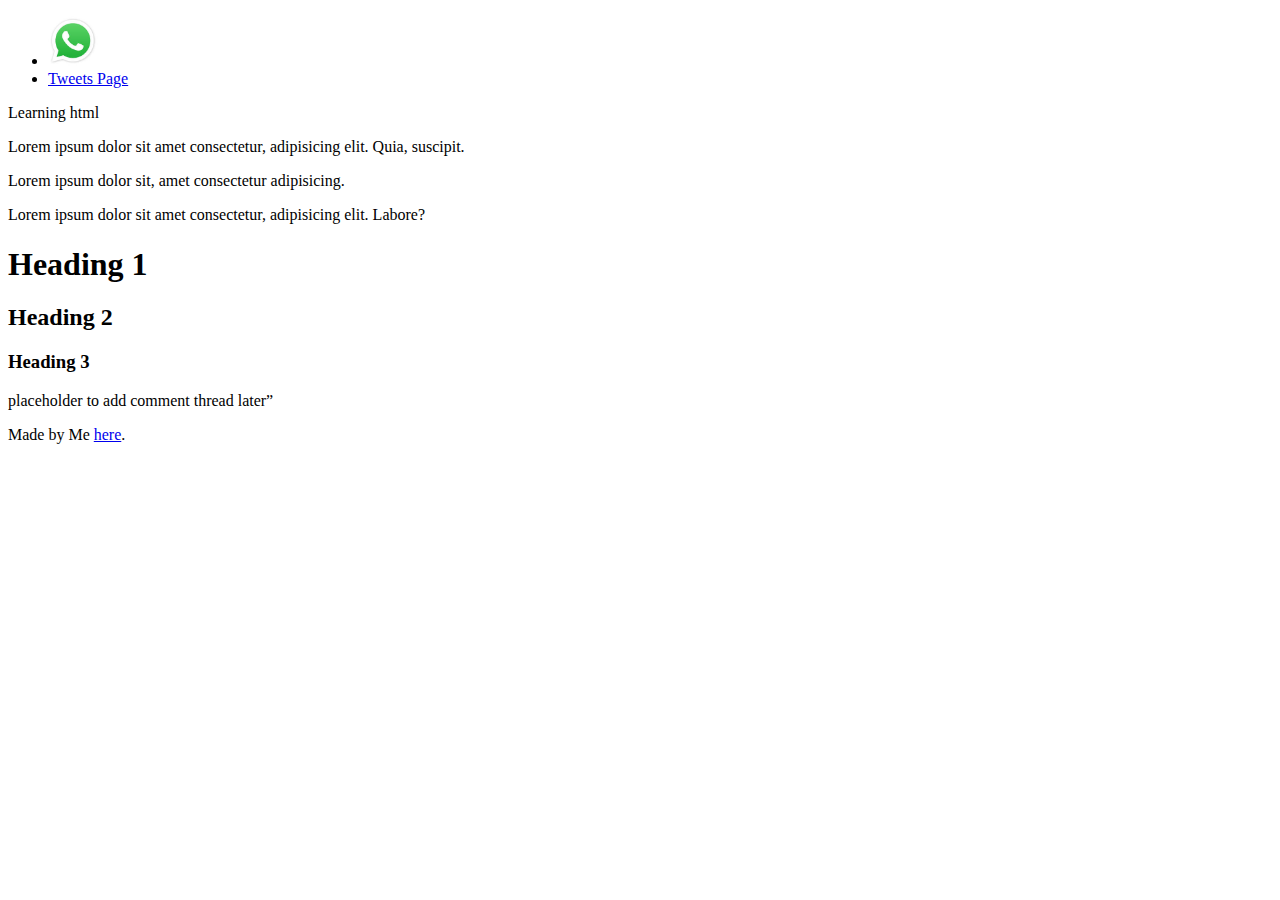
==== css_basic/index.html @ d7791a80 "index.html" ====
<!DOCTYPE html>
<html lang="en">
<head>
    <meta charset="UTF-8">
    <meta http-equiv="X-UA-Compatible" content="IE=edge">
    <meta name="viewport" content="width=device-width, initial-scale=1.0">
    <title>First Base page</title>
</head>
<body>
    <header>
        <ul>
            <li>
                <a href="./index.html">
                    <img src="[data-uri]"
                        width="50" alt="logo">
                </a>
            </li>
            <li>
                <a href="./tweets.html">Tweets Page</a>
            </li>
        </ul>
    </header>

    <main>
        <article>

            <p>Learning html</p>
            <p>Lorem ipsum dolor sit amet consectetur, adipisicing elit. Quia, suscipit.</p>
            <p>Lorem ipsum dolor sit, amet consectetur adipisicing.</p>
            <p>Lorem ipsum dolor sit amet consectetur, adipisicing elit. Labore?</p>

            <h1>Heading 1</h1>
            <h2>Heading 2</h2>
            <h3>Heading 3</h3>
        </article>

        <aside>
            <p>placeholder to add comment thread later”</p>
        </aside>

    </main>

    <footer>
        <p>Made by <Rachel Toronga> Me <a href="https://github.com/Rachel-png-coder/alu-web-development.git" target="_blank">here</a>.</p>
    </footer>    
</body>
</html>
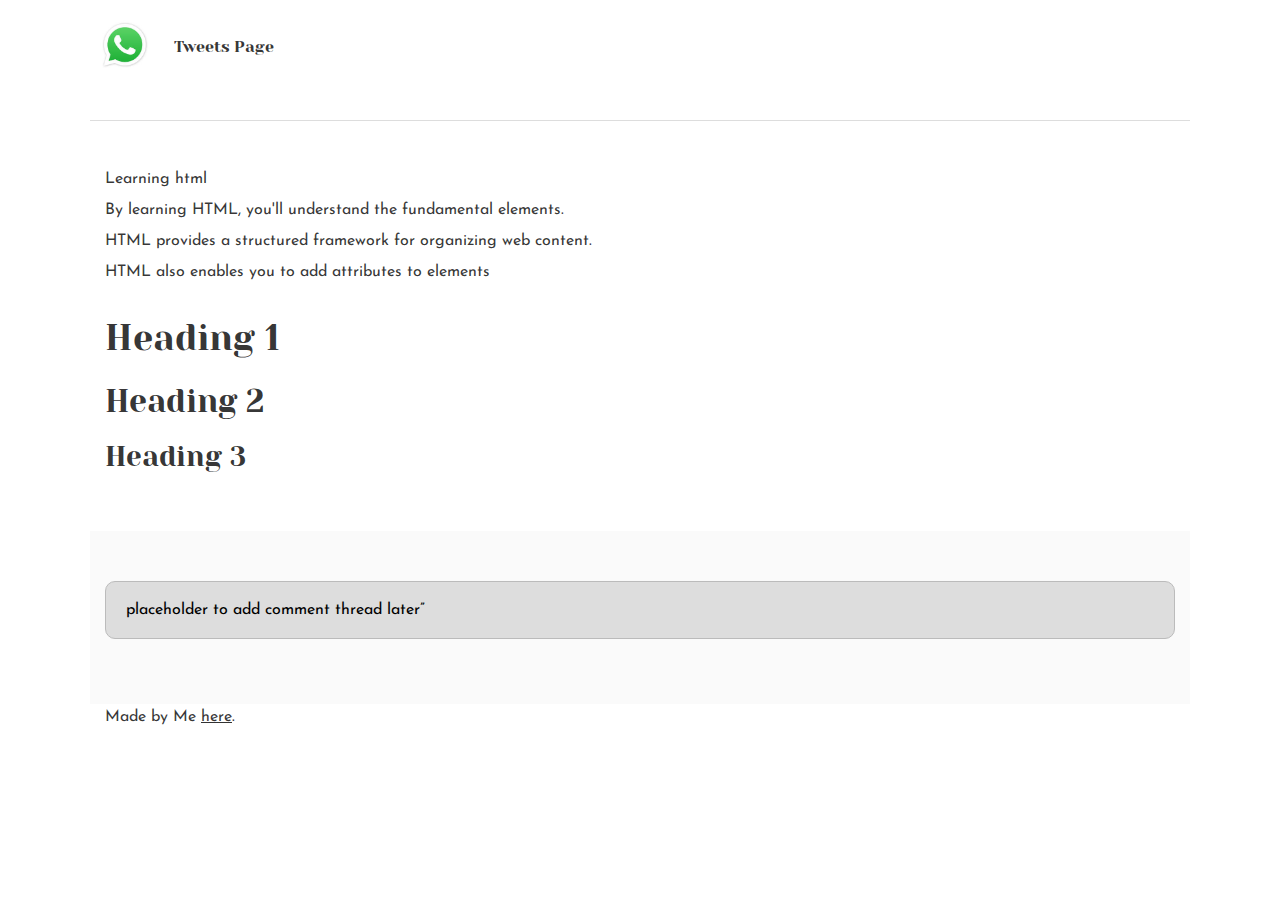
==== commit 74189ad1: "index.html" ====
--- a/css_basic/index.html
+++ b/css_basic/index.html
@@ -5,6 +5,8 @@
     <meta http-equiv="X-UA-Compatible" content="IE=edge">
     <meta name="viewport" content="width=device-width, initial-scale=1.0">
     <title>First Base page</title>
+    <link href="base.css" rel="stylesheet">
+    <link href="styles.css" rel="stylesheet">
 </head>
 <body>
     <header>
@@ -25,9 +27,9 @@
         <article>
 
             <p>Learning html</p>
-            <p>Lorem ipsum dolor sit amet consectetur, adipisicing elit. Quia, suscipit.</p>
-            <p>Lorem ipsum dolor sit, amet consectetur adipisicing.</p>
-            <p>Lorem ipsum dolor sit amet consectetur, adipisicing elit. Labore?</p>
+            <p>By learning HTML, you'll understand the fundamental elements.</p>
+            <p>HTML provides a structured framework for organizing web content.</p>
+	    <p>HTML also enables you to add attributes to elements<p/>
 
             <h1>Heading 1</h1>
             <h2>Heading 2</h2>
--- a/css_basic/base.css
+++ b/css_basic/base.css
@@ -0,0 +1,200 @@
+/* Importing webfonts */
+/* (If you're learning CSS, you should disregard that) */
+
+@import url(https://fonts.googleapis.com/css?family=Yeseva+One);
+@import url(https://fonts.googleapis.com/css?family=Josefin+Sans:400,700,700italic,400italic);
+
+
+/* CSS reset rules */
+
+html, body {
+	height: 100%;
+	min-height: 100%;
+}
+html, body, div, span, applet, object, iframe,
+h1, h2, h3, h4, h5, h6, p, blockquote, pre,
+a, abbr, acronym, address, big, cite, code,
+del, dfn, img, ins, kbd, q, s, samp,
+small, strike, sub, sup, tt, var,
+b, u, i, center,
+dl, dt, dd,
+fieldset, form, label, legend,
+table, caption, tbody, tfoot, thead, tr, th, td,
+article, aside, canvas, details, embed, 
+figure, figcaption, footer, header, hgroup, 
+menu, nav, output, ruby, section, summary,
+time, mark, audio, video {
+	margin: 0;
+	padding: 0;
+	border: 0;
+	font-size: 100%;
+	font: inherit;
+	vertical-align: baseline;
+}
+/* HTML5 display-role reset for older browsers */
+article, aside, details, figcaption, figure, 
+footer, header, hgroup, menu, nav, section {
+	display: block;
+}
+body {
+	line-height: 1;
+}
+blockquote, q {
+	quotes: none;
+}
+blockquote:before, blockquote:after,
+q:before, q:after {
+	content: '';
+	content: none;
+}
+table {
+	border-collapse: collapse;
+	border-spacing: 0;
+}
+
+
+/* Fonts and colors */
+
+body {
+	font-family: 'Josefin Sans', serif;
+	color: rgba(0, 0, 0, 0.8);
+}
+h1, h2, h3, h4, h5, h6, header {
+	font-family: 'Yeseva One', sans-serif;
+}
+article {
+}
+header {
+	border-bottom: 1px solid rgb(221,221,221);
+	transition: border-bottom-color 1s ease;
+}
+header a {
+	color: rgba(0, 0, 0, 0.8);
+}
+aside {
+	background: #FAFAFA;
+}
+aside p {
+	border: 1px solid #bbb;
+	background: #ddd;
+	color: black;
+}
+footer a {
+	color: rgba(0, 0, 0, 0.8);
+}
+a {
+	color: #F80002;
+}
+
+
+/* Positioning and margins */
+
+@media (min-width: 1100px) {
+	body {
+		width: 1100px;
+		margin: 0 auto;
+	}
+}
+
+article {
+	padding: 50px 15px;
+}
+article > *:first-child {
+	margin-top: 0;
+}
+aside {
+	padding: 50px 15px;
+}
+header .right {
+	float: right;
+	margin: 0 10px 15px;
+}
+
+
+/* Header */
+header {
+	padding: 20px 0;
+	height: 80px;
+}
+header ul {
+	list-style: none;
+	margin: 0;
+	padding: 0;
+}
+header li {
+	display: inline;
+	vertical-align:middle;
+}
+header li:first-child {
+	margin: 0;
+}
+header li a {
+	margin: 0 10px;
+}
+header li.logo {
+	font-size: 36px;
+}
+header a {
+	text-decoration: none;
+}
+
+
+/* Aside */
+
+aside p {
+	border-radius: 10px;
+	padding: 20px 20px;
+}
+
+
+/* Footer */
+
+footer {
+	padding: 5px 15px;
+	height: 80px;
+}
+
+
+/* Text styles and margins */
+
+p {
+	margin-bottom: 15px;
+}
+h1 {
+	font-size: 36px;
+	margin: 40px 0 20px;
+}
+h2 {
+	font-size: 32px;
+	margin: 30px 0 15px;
+}
+h3 {
+	font-size: 28px;
+	margin: 25px 0 10px;
+}
+h4 {
+	font-size: 20px;
+	font-weight: bold;
+	margin: 20px 0 10px;
+}
+h5 {
+	font-size: 18px;
+	font-weight: bold;
+	margin: 15px 0 10px;
+}
+h6 {
+	font-weight: bold;
+	margin: 5px 0;
+}
+
+@media (max-width: 800px) {
+  body.works_on_smartphone {
+  	display: block;
+  }
+  body.works_on_smartphone main {
+  	display: block;
+  }
+  header .right {
+  	float: none;
+  }
+}
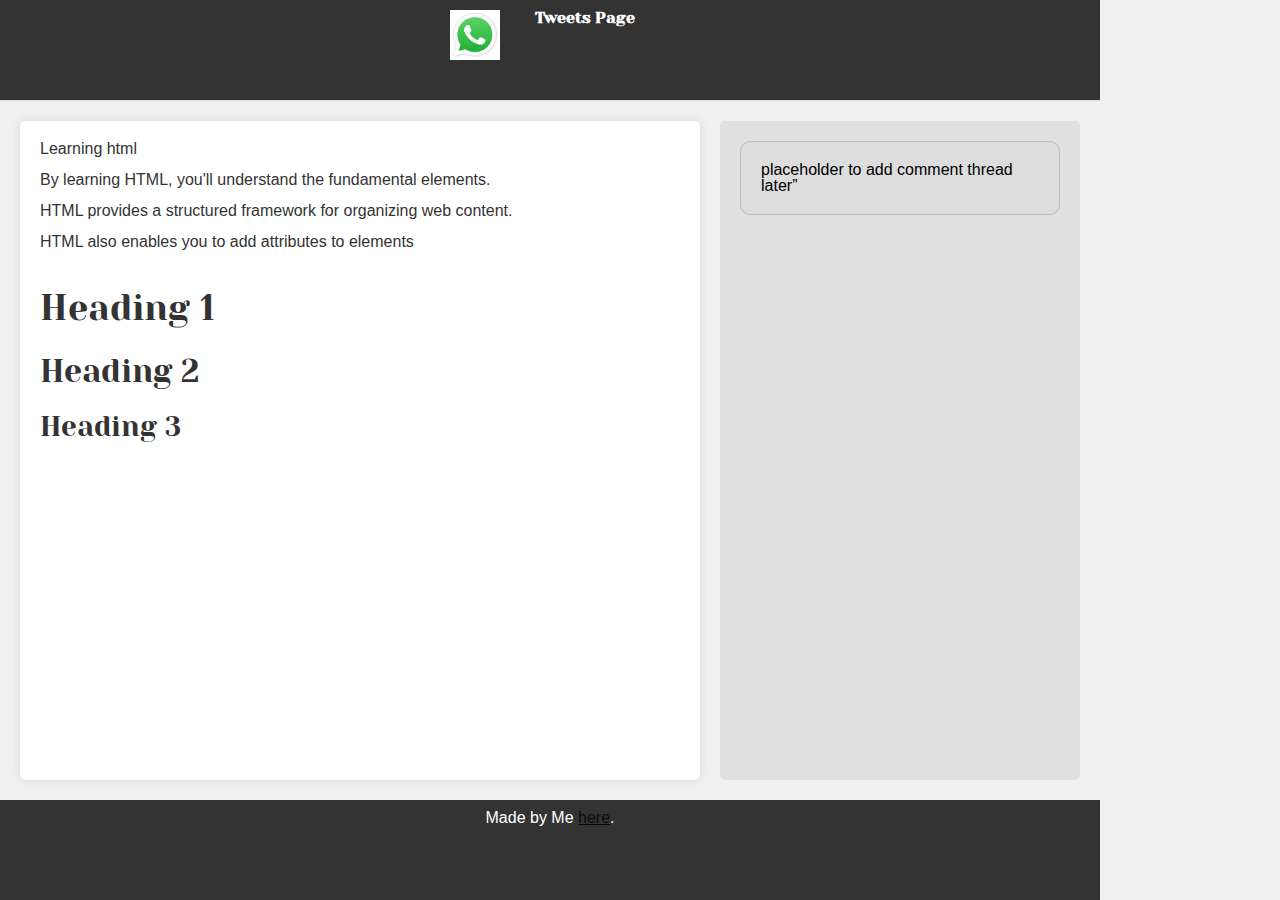
==== commit df9bf030: "index.html" ====
--- a/css_basic/index.html
+++ b/css_basic/index.html
@@ -8,7 +8,7 @@
     <link href="base.css" rel="stylesheet">
     <link href="styles.css" rel="stylesheet">
 </head>
-<body>
+<body class="works_on_smartphone">
     <header>
         <ul>
             <li>
--- a/css_basic/styles.css
+++ b/css_basic/styles.css
@@ -0,0 +1,93 @@
+/* Flexbox layout for body and main */
+body {
+    display: flex;
+    flex-direction: column;
+    margin: 0;
+    font-family: Arial, sans-serif;
+    background-color: #f0f0f0; /* Light background */
+    color: #333; /* Dark text color */
+}
+
+main {
+    display: flex;
+    flex-direction: row;
+    flex: auto;
+    padding: 20px;
+}
+
+/* Header and Navigation Styling */
+header {
+    background-color: #333;
+    color: white;
+    padding: 10px;
+    text-align: center;
+}
+
+header ul {
+    list-style-type: none;
+    padding: 0;
+    margin: 0;
+    display: flex;
+    justify-content: center;
+}
+
+header ul li {
+    margin: 0 15px;
+}
+
+header ul li a {
+    color: white;
+    text-decoration: none;
+    font-weight: bold;
+}
+
+header ul li a:hover {
+    text-decoration: underline;
+}
+
+/* Logo Styling */
+.logo {
+    font-size: 2em; /* Makes the logo character bigger */
+    color: gold; /* Color of the logo character */
+    margin-right: 20px;
+}
+
+/* Article and Aside Styling */
+article {
+    flex: 2;
+    background-color: white;
+    padding: 20px;
+    margin-right: 20px;
+    border-radius: 5px;
+    box-shadow: 0px 0px 10px rgba(0, 0, 0, 0.1);
+    overflow-y: auto;
+}
+
+aside {
+    flex: 1;
+    background-color: #e0e0e0;
+    padding: 20px;
+    border-radius: 5px;
+    overflow-y: auto;
+}
+
+/* Footer Styling */
+footer {
+    background-color: #333;
+    color: white;
+    text-align: center;
+    padding: 10px;
+}
+
+/* Responsive styling for smaller devices */
+@media only screen and (max-width: 768px) {
+    main {
+        flex-direction: column;
+    }
+
+    article, aside {
+        flex: 1;
+        margin-right: 0;
+        margin-bottom: 20px;
+    }
+}
